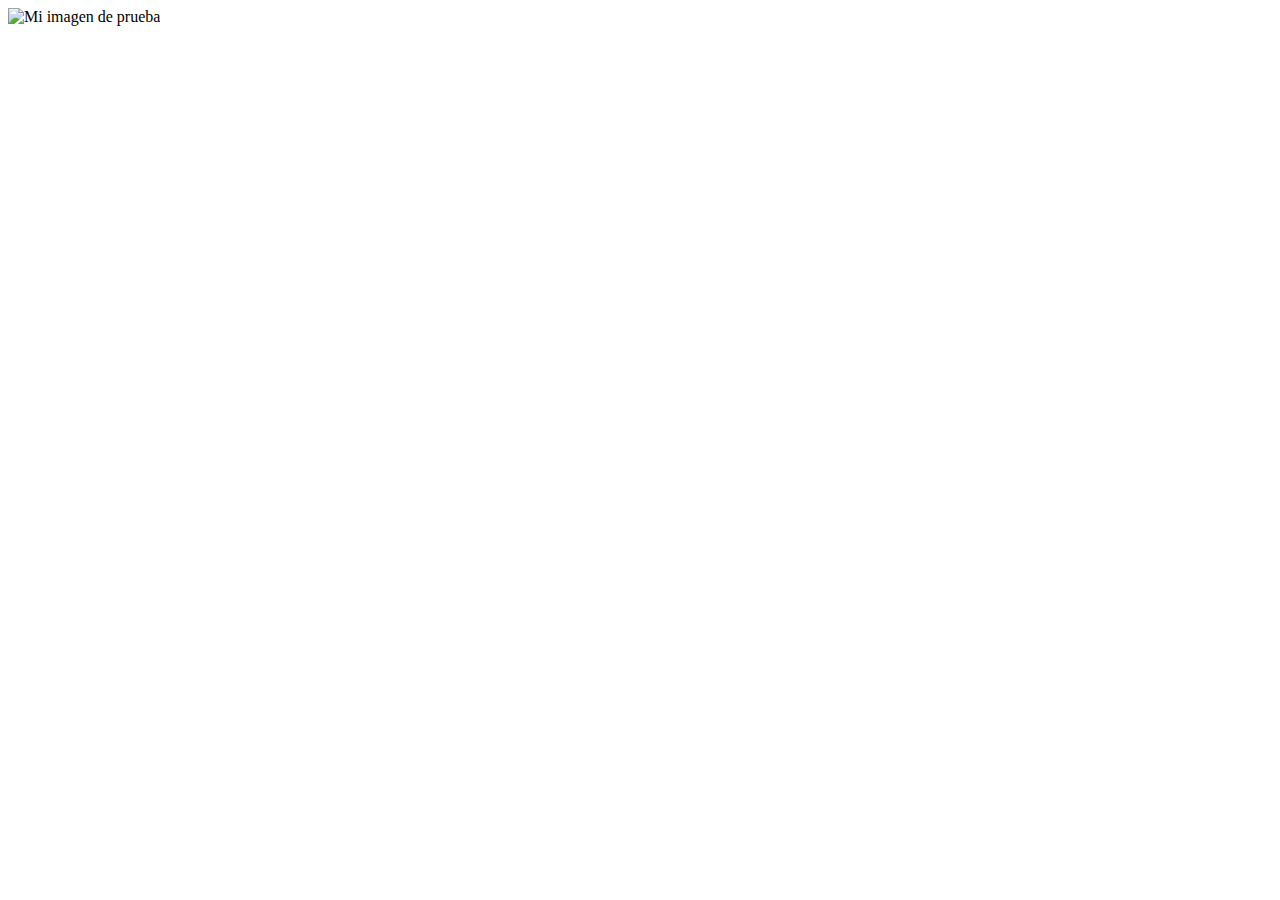
==== index.html @ 562bac33 "fichero inicial en home" ====
<!DOCTYPE html>
<html>
  <head>
    <meta charset="utf-8">
    <title>Mi pagina de prueba</title>
  </head>
  <body>
    <img src="images/firefox-icon.png" alt="Mi imagen de prueba">
  </body>
</html>
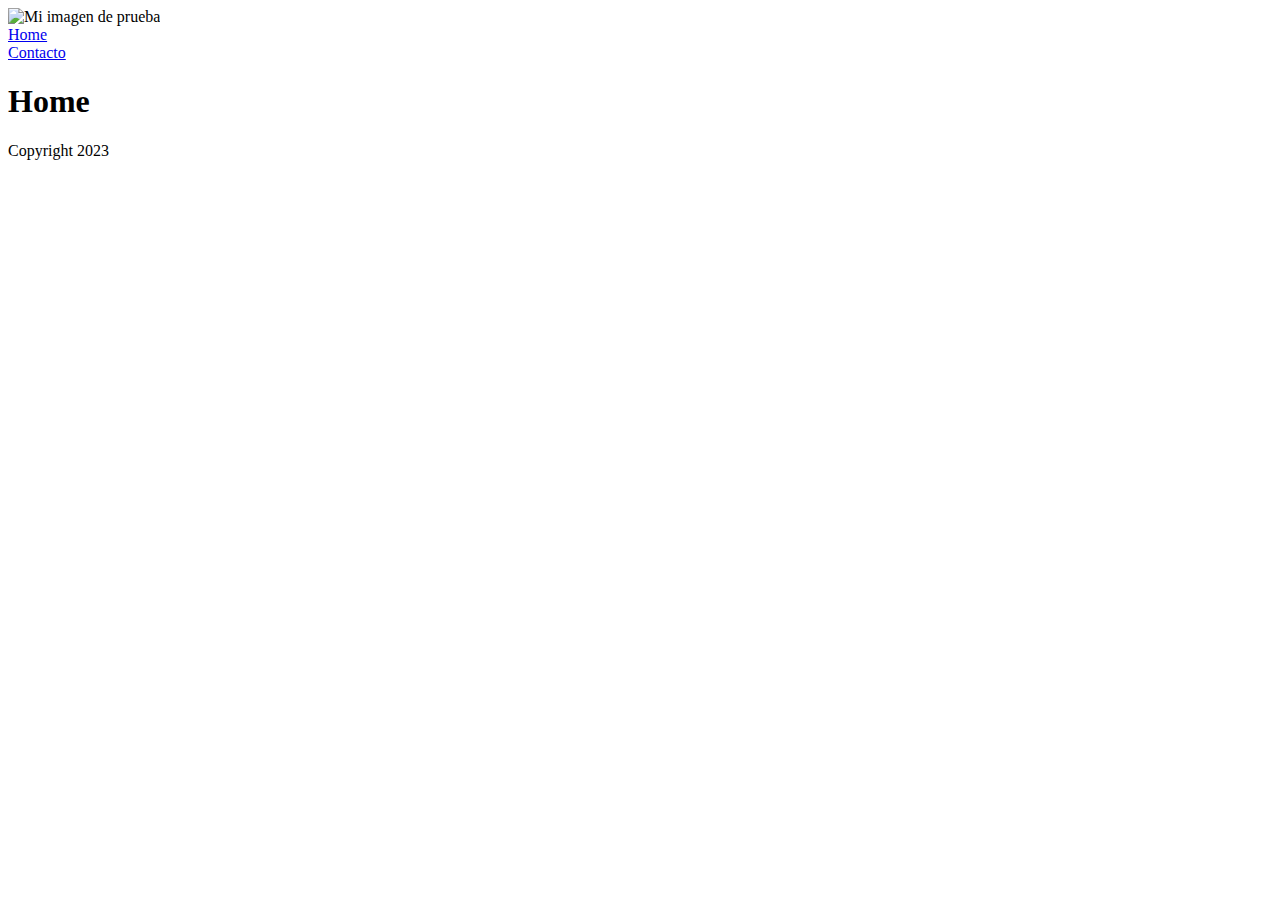
==== commit 2b0c7779: "he iniciado el archivo base con la estructura básica de mi proyecto" ====
--- a/index.html
+++ b/index.html
@@ -6,5 +6,19 @@
   </head>
   <body>
     <img src="images/firefox-icon.png" alt="Mi imagen de prueba">
+
+    <header>
+        <nav>
+            <li><a href="index.html">Home</a></li>
+            <li><a href="contacto.html">Contacto</a></li>
+        </nav>
+    </header>
+    <main>
+        <h1>Home</h1>
+    </main>
+
+    <footer>
+        Copyright 2023
+    </footer>
   </body>
 </html>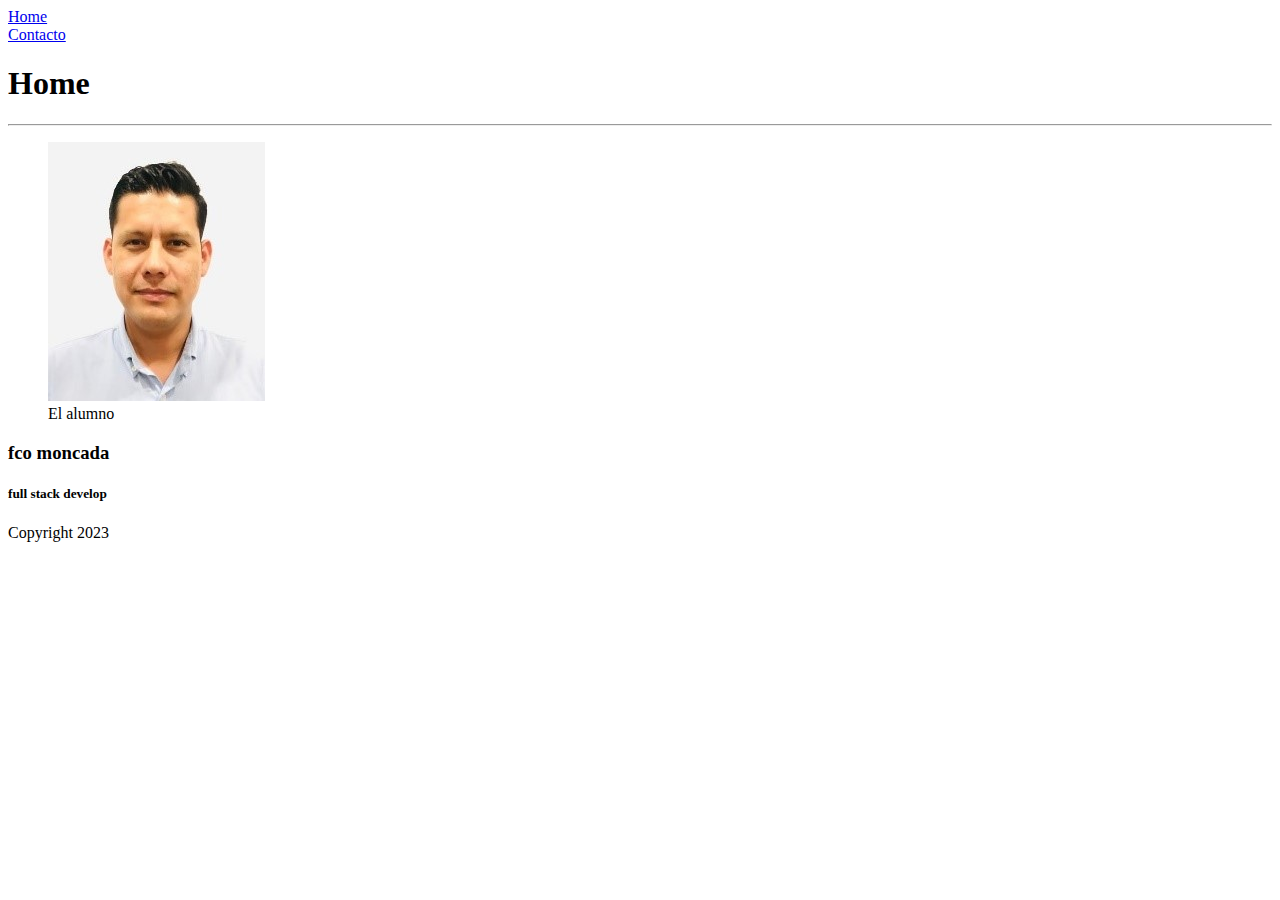
==== commit 5c982589: "estructura html finalizada" ====
--- a/index.html
+++ b/index.html
@@ -5,7 +5,7 @@
     <title>Mi pagina de prueba</title>
   </head>
   <body>
-    <img src="images/firefox-icon.png" alt="Mi imagen de prueba">
+   
 
     <header>
         <nav>
@@ -15,6 +15,17 @@
     </header>
     <main>
         <h1>Home</h1>
+        <hr>
+        <section>
+            <figure>
+            <img src="images/infantil.jpg" alt="Mi imagen de prueba">
+            <figcaption>El alumno</figcaption>
+        </figure>
+        <article>
+            <h3>fco moncada</h3>
+            <h5>full stack develop</h5>
+        </article>
+        </section>
     </main>
 
     <footer>
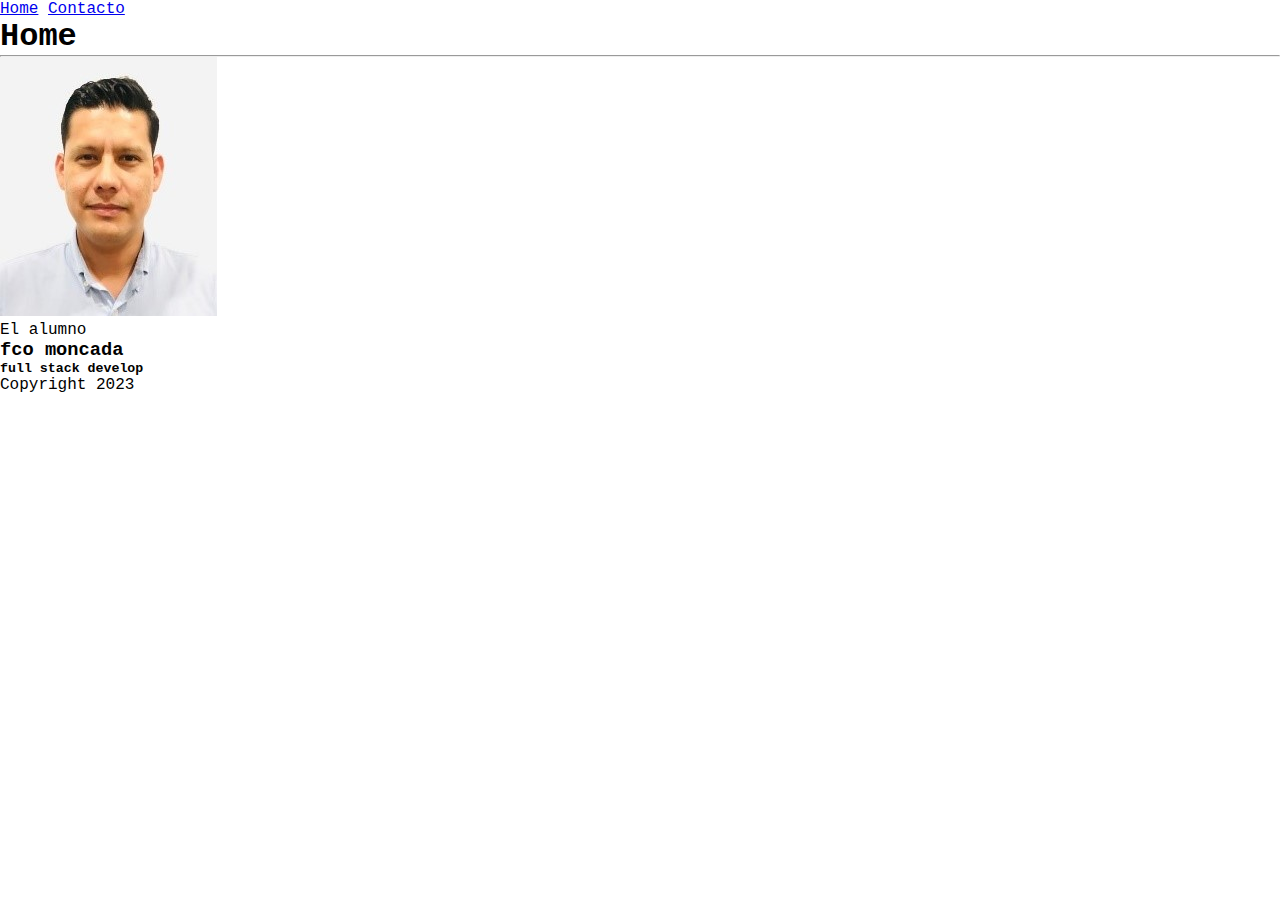
==== commit 62b4c2ac: "Hoja de estilos finalizada" ====
--- a/index.html
+++ b/index.html
@@ -2,6 +2,7 @@
 <html>
   <head>
     <meta charset="utf-8">
+    <link rel="stylesheet" href="./css/style.css"></link>
     <title>Mi pagina de prueba</title>
   </head>
   <body>
@@ -9,8 +10,10 @@
 
     <header>
         <nav>
+            <ul>
             <li><a href="index.html">Home</a></li>
             <li><a href="contacto.html">Contacto</a></li>
+            </ul>
         </nav>
     </header>
     <main>
--- a/css/style.css
+++ b/css/style.css
@@ -0,0 +1,22 @@
+*{
+    margin: 0;
+    padding: 0;
+    box-sizing: border-box;
+}
+
+body{
+    font-family: 'Courier New', Courier, monospace;
+    font-size: 1em;
+}
+header ul li{
+    display: inline-block;
+    margin-right: 10px,;
+}
+
+head ul li a{
+    display: block
+    padding 10px;
+    background-color: cadetblue;
+    color: black;
+    text-decoration: none;
+}